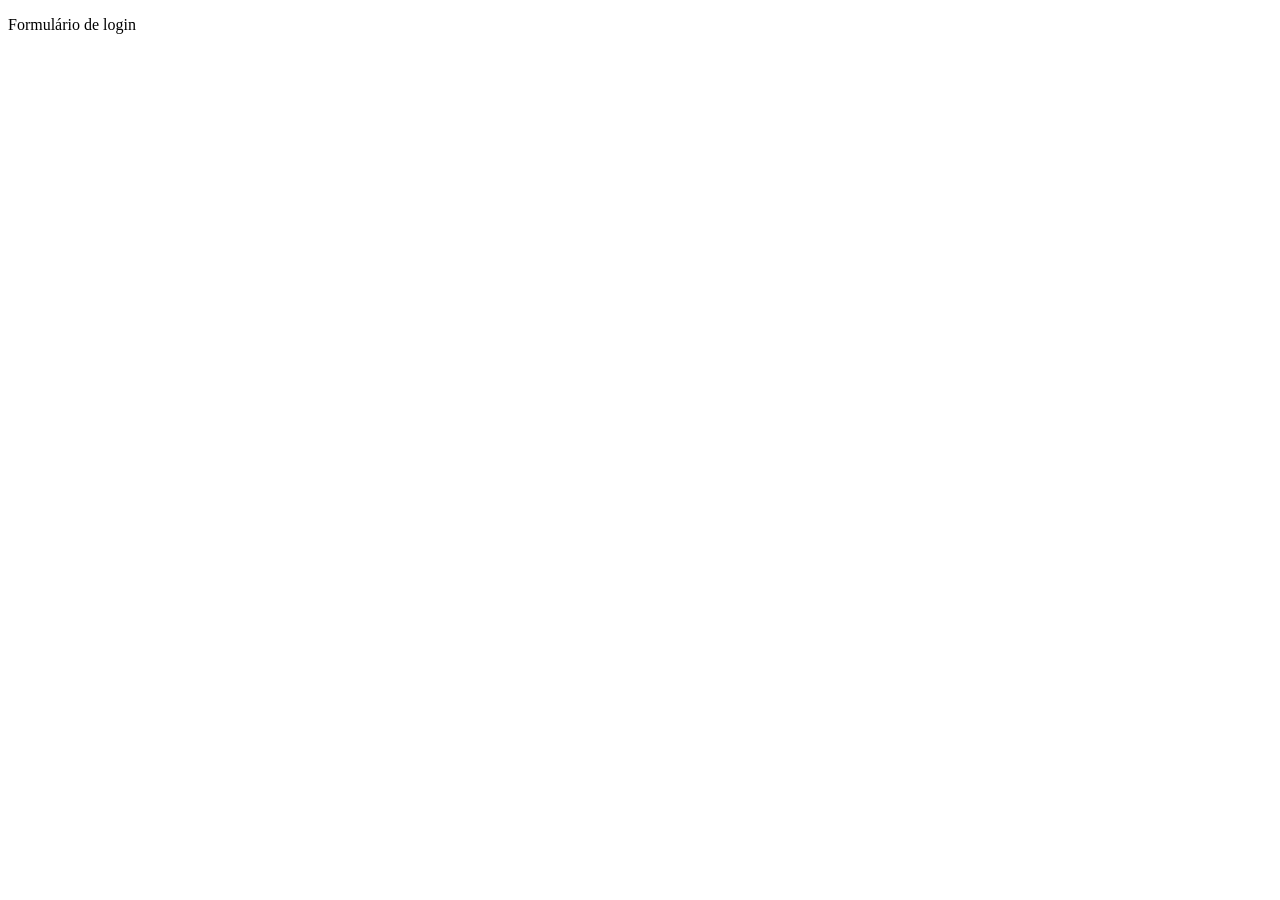
==== index.html @ 3123ca05 "feat: Estrutura Inicial" ====
<!DOCTYPE html>
<html lang="en">
<head>
    <meta charset="UTF-8">
    <meta name="viewport" content="width=device-width, initial-scale=1.0">
    <link rel="shortcut icon" href="src/images/ENTREGA_DE_ONIBUS- ANA FLÁVIA VENÂNCIO - 24_03_30-17.jpg" type="image/x-icon">
    <title>Git Brach | Primeiros Passos</title>
</head>
<body>
    <p>Formulário de login</p>
</body>
</html>
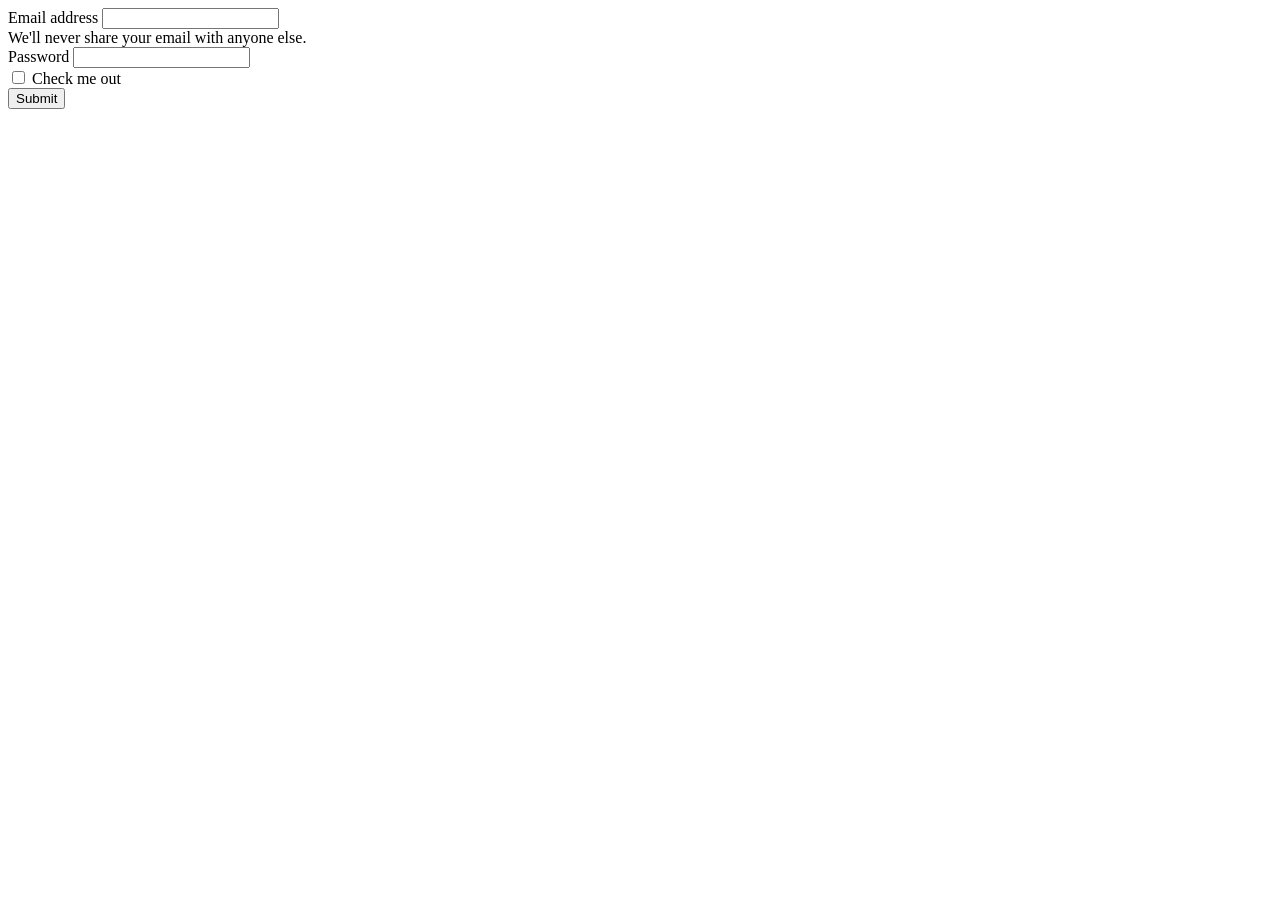
==== commit 1b4fffe0: "feat: página de login" ====
--- a/index.html
+++ b/index.html
@@ -4,9 +4,25 @@
     <meta charset="UTF-8">
     <meta name="viewport" content="width=device-width, initial-scale=1.0">
     <link rel="shortcut icon" href="src/images/ENTREGA_DE_ONIBUS- ANA FLÁVIA VENÂNCIO - 24_03_30-17.jpg" type="image/x-icon">
+    <link rel="stylesheet" href="src/js/index.js">
     <title>Git Brach | Primeiros Passos</title>
 </head>
 <body>
-    <p>Formulário de login</p>
+     <form>
+      <div class="mb-3">
+        <label for="exampleInputEmail1" class="form-label">Email address</label>
+        <input type="email" class="form-control" id="exampleInputEmail1" aria-describedby="emailHelp">
+        <div id="emailHelp" class="form-text">We'll never share your email with anyone else.</div>
+      </div>
+      <div class="mb-3">
+        <label for="exampleInputPassword1" class="form-label">Password</label>
+        <input type="password" class="form-control" id="exampleInputPassword1">
+      </div>
+      <div class="mb-3 form-check">
+        <input type="checkbox" class="form-check-input" id="exampleCheck1">
+        <label class="form-check-label" for="exampleCheck1">Check me out</label>
+      </div>
+      <button type="submit" class="btn btn-primary">Submit</button>
+    </form>
 </body>
 </html>
